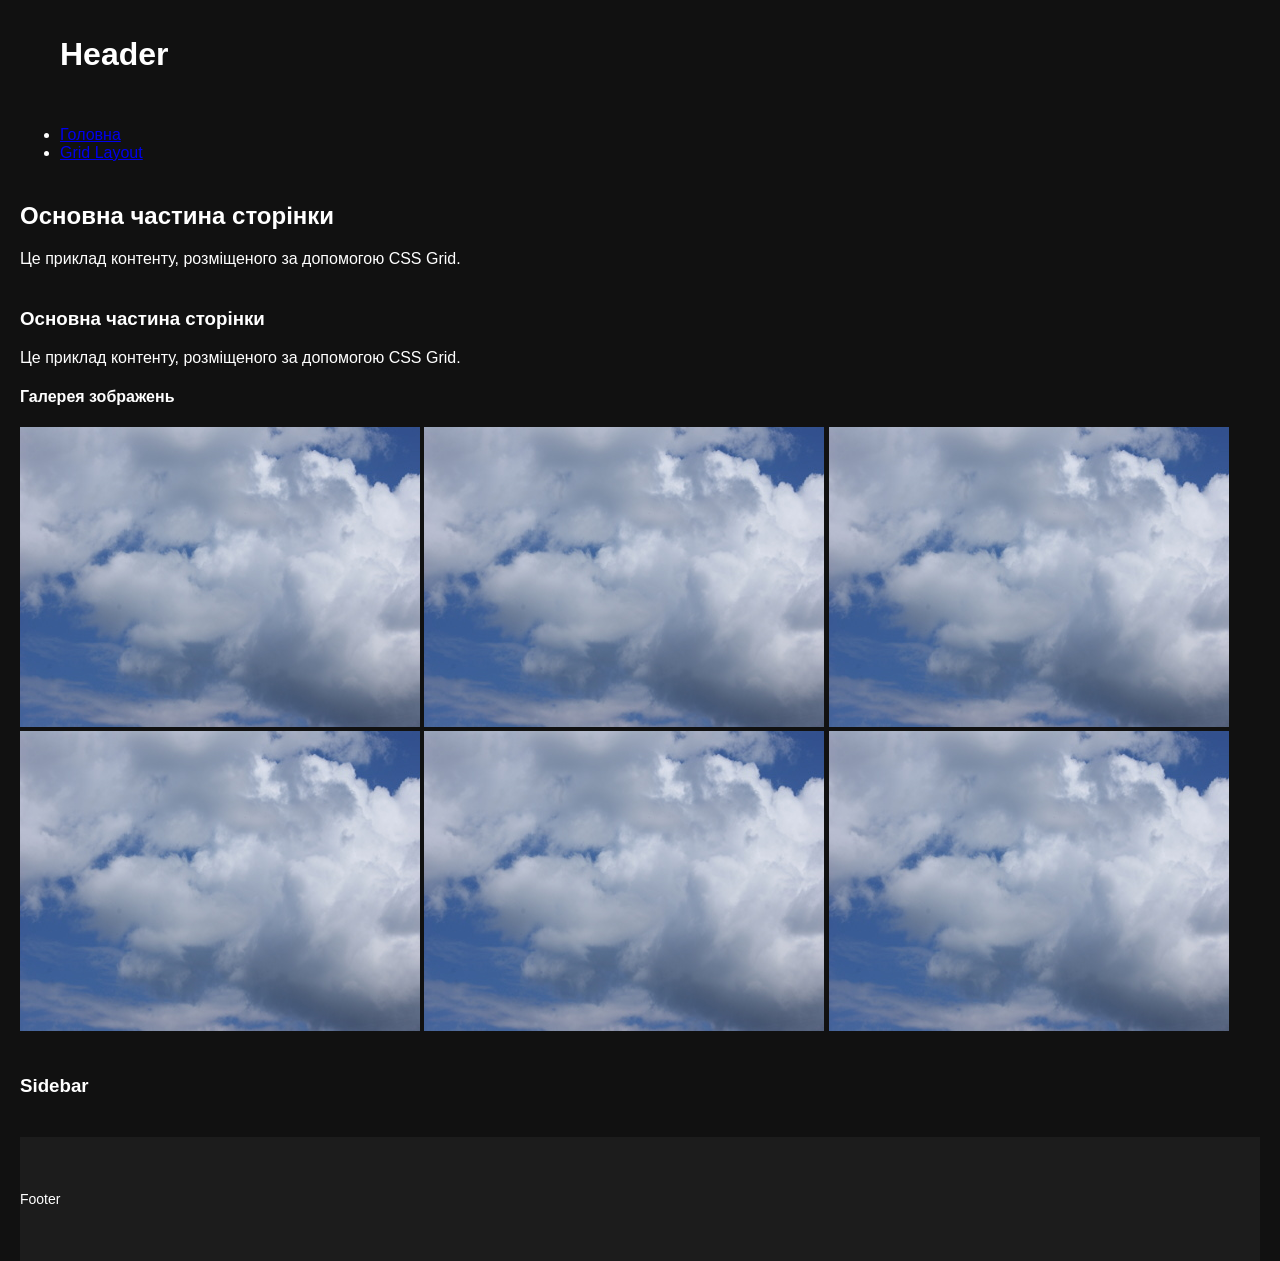
==== grid.html @ 88ac4cd6 "Practical work #9" ====
<!DOCTYPE html>
<html lang="uk">
<head>
    <meta charset="UTF-8" />
    <meta name="viewport" content="width=device-width, initial-scale=1.0" />
    <title>Grid Layout</title>
    <link rel="stylesheet" href="css/main.css" />
    <link rel="stylesheet" href="scss/components/grid.css" />
</head>
<body>
<header class="header">
    <h1>Header</h1>
</header>

<nav class="navigation">
    <ul>
        <li><a href="index.html">Головна</a></li>
        <li><a href="grid.html">Grid Layout</a></li>
    </ul>
</nav>

<main class="content">
    <section class="main-section">
        <h2>Основна частина сторінки</h2>
        <p>Це приклад контенту, розміщеного за допомогою CSS Grid.</p>

        <div class="grid-container">
            <section class="main-content">
                <h3>Основна частина сторінки</h3>
                <p>Це приклад контенту, розміщеного за допомогою CSS Grid.</p>

                <div class="gallery">
                    <h4>Галерея зображень</h4>
                    <div class="gallery-grid">
                        <img src="images/photo1.jpg" alt="Фото 1">
                        <img src="images/photo2.jpg" alt="Фото 2">
                        <img src="images/photo3.jpg" alt="Фото 3">
                        <img src="images/photo4.jpg" alt="Фото 4">
                        <img src="images/photo5.jpg" alt="Фото 5">
                        <img src="images/photo6.jpg" alt="Фото 6">
                    </div>
                </div>
            </section>

            <aside class="sidebar">
                <h3>Sidebar</h3>
            </aside>
        </div>
    </section>
</main>

<footer class="footer">
    <p>Footer</p>
</footer>
</body>
</html>
---- css/main.css ----
@charset "UTF-8";
body {
  font-family: "Open Sans", sans-serif;
  color: #2c3e50;
  max-width: 80em;
  margin: 0 auto;
  padding: 0 20px;
}

section {
  margin: 40px 0;
}

/* Банер */
.banner {
  display: flex;
  justify-content: space-between;
  align-items: center;
  padding: 60px 80px;
  background: linear-gradient(90deg, #000 55%, #8b0000 100%);
  color: #fff;
  font-family: "Inter", sans-serif;
}

/* Текстова частина */
.banner-text {
  max-width: 50%;
}

.banner-text h1 {
  font-size: 36px;
  font-weight: 800;
  margin-bottom: 15px;
}

.banner-text p {
  font-size: 16px;
  line-height: 1.6;
  color: #ddd;
}

/* Зображення */
.banner-images {
  position: relative;
  display: flex;
  justify-content: center;
  align-items: center;
}

.banner-images img {
  max-width: 320px;
}

/* Кнопка */
.btn {
  display: inline-block;
  margin-top: 25px;
  padding: 12px 28px;
  background: #ff2e2e;
  color: #fff;
  font-weight: 600;
  text-decoration: none;
  border-radius: 6px;
  transition: background 0.3s ease;
}

.btn:hover {
  background: #d82020;
}

body {
  margin: 0;
  font-family: Arial, sans-serif;
  background-color: #111;
  color: #fff;
}

/*Освітня програма спеціальності “Інжинирінг і програмування інфокомунікаційних систем”*/
body {
  background: #121212;
  color: #fff;
  font-family: Arial, sans-serif;
}

.header {
  display: flex;
  flex-direction: row;
  align-items: center;
  justify-content: space-between;
  flex-wrap: wrap;
  padding: 15px 40px;
  background-color: #111;
  color: #fff;
}
.header .logo {
  width: 104px;
}
.header .logo img {
  max-width: 100%;
  display: block;
}
.header nav {
  flex: 1;
  display: flex;
  justify-content: center;
}
.header nav .main-menu {
  margin: 0;
  padding: 0;
  list-style: none;
  display: flex;
  gap: 30px;
}
.header nav .main-menu li a {
  text-decoration: none;
  color: #fff;
  text-transform: uppercase;
  font-weight: 700;
  font-size: 14px;
  transition: color 0.3s;
}
.header nav .main-menu li a:hover {
  color: #e31e24;
}
.header .search {
  width: 24px;
  margin-left: auto;
  margin-right: 30px;
  display: flex;
  align-items: center;
}
.header .search input {
  background: transparent;
  border: none;
  border-bottom: 1px solid #666;
  color: #fff;
  outline: none;
  padding: 4px 8px;
  width: 120px;
  font-size: 14px;
}
.header .search input::placeholder {
  color: #999;
}
.header .lang {
  width: 104px;
}
.header .lang .lang-wrapper {
  list-style: none;
  margin: 0;
  padding: 0;
  display: flex;
  align-items: center;
  justify-content: space-between;
  gap: 10px;
}
.header .lang .lang-wrapper::before {
  content: "";
  display: block;
  width: 38px;
  height: 24px;
  border-radius: 100px;
  border: 1px solid #fff;
  order: 2;
}
.header .lang .lang-wrapper li {
  font-size: 14px;
  font-weight: bold;
  line-height: 24px;
  color: #ccc;
  position: relative;
}
.header .lang .lang-wrapper li a {
  text-decoration: none;
  color: #ccc;
  font-weight: bold;
  display: inline-block;
  font-size: 14px;
}
.header .lang .lang-wrapper li a.is-active {
  color: #fff;
}
.header .lang .lang-wrapper li.ua {
  order: 1;
}
.header .lang .lang-wrapper li.ua a::after {
  content: "";
  display: none;
  width: 18px;
  height: 18px;
  border-radius: 50%;
  background: url("../images/uk.png");
  background-size: 18px 18px;
  position: absolute;
  top: 3px;
  right: -31px;
}
.header .lang .lang-wrapper li.ua a.is-active::after {
  display: block;
}
.header .lang .lang-wrapper li.en {
  order: 3;
}
.header .lang .lang-wrapper li.en a::before {
  content: "";
  display: none;
  width: 18px;
  height: 18px;
  border-radius: 50%;
  background: url("../images/en.png") no-repeat;
  background-size: 18px 18px;
  position: absolute;
  top: 3px;
  left: -31px;
}
.header .lang .lang-wrapper li.en a.is-active::before {
  display: block;
}

/* Контакти */
.contacts {
  background: #1b1b1b;
  color: #fff;
  padding: 60px 20px;
  text-align: center;
}
.contacts h2 {
  font-size: 28px;
  margin-bottom: 20px;
  border-bottom: 2px solid #444;
  display: inline-block;
  padding-bottom: 5px;
}
.contacts p {
  font-size: 16px;
  color: #ccc;
  margin-bottom: 40px;
}
.contacts-info {
  display: flex;
  justify-content: center;
  gap: 80px;
  flex-wrap: wrap;
  text-align: left;
}
.contacts-info .contact-block {
  min-width: 220px;
}
.contacts-info .contact-block h3 {
  font-size: 18px;
  margin-bottom: 10px;
  color: #fff;
}
.contacts-info .contact-block p {
  margin: 5px 0;
  font-size: 15px;
}
.contacts-info .contact-block small {
  font-size: 13px;
  color: #888;
}
.contacts-info .contact-block a,
.contacts-info .contact-block p {
  color: #ff3b3b;
  text-decoration: none;
}
.contacts-info .contact-block a:hover {
  text-decoration: underline;
}
.contacts-info .contact-block .social-icons {
  display: flex;
  gap: 15px;
  margin-top: 10px;
}
.contacts-info .contact-block .social-icons a {
  display: inline-block;
  width: 32px;
  height: 32px;
}
.contacts-info .contact-block .social-icons a img {
  width: 100%;
  height: auto;
  transition: transform 0.3s;
}
.contacts-info .contact-block .social-icons a img:hover {
  transform: scale(1.2);
}

/*Нижній контитул сайту*/
.footer {
  background: #1c1c1c;
  color: #fff;
  padding: 40px 0;
  font-size: 14px;
}

.footer-container {
  display: flex;
  justify-content: space-between;
  align-items: flex-start;
  max-width: 1200px;
  margin: 0 auto;
  padding: 0 20px;
}

.footer-left,
.footer-center,
.footer-right {
  flex: 1;
  padding: 10px;
}

.footer-center {
  text-align: center;
}

.footer-logo {
  max-width: 120px; /* розмір логотипу */
  margin-bottom: 10px;
}

.footer .socials {
  margin-top: 10px;
}

.footer .socials a {
  margin: 0 5px;
  display: inline-block;
}

.footer a {
  color: #ff3333;
  text-decoration: none;
}

#feedbacks .cards-wrapper .card {
  padding: 20px;
  border-radius: 20px;
  border: 1px solid #8e8e8e;
}

/* Відгуки випускників */
.carousel-track {
  display: flex;
  flex-wrap: wrap;
  justify-content: center;
  gap: 20px;
}
.carousel-track .review-card {
  flex: 0 1 250px;
  background-color: #2b2b2b;
  border: 1px solid #8E8E8E;
  border-radius: 20px;
  padding: 20px;
  text-align: left;
  box-shadow: 0 4px 6px rgba(0, 0, 0, 0.3);
}

/* Нам довіряють */
.trust {
  background: #222;
  padding: 60px 20px;
  text-align: center;
}
.trust h2 {
  font-size: 28px;
  margin-bottom: 40px;
  color: #fff;
}
.trust-logos {
  display: flex;
  justify-content: center;
  align-items: center;
  gap: 40px;
  flex-wrap: wrap;
}
.trust-logos img {
  max-height: 50px;
  opacity: 0.8;
  transition: opacity 0.3s ease;
  filter: grayscale(100%);
}
.trust-logos img:hover {
  opacity: 1;
  filter: grayscale(0%);
}

/*Форма зворотного звʼязку з абітурієнтами*/
.feedback {
  background-color: #1e1e1e; /* темний фон */
  color: #fff; /* білий текст */
  padding: 40px 0;
}

.feedback .container {
  max-width: 600px;
  margin: 0 auto;
}

.feedback h2 {
  text-align: center;
  margin-bottom: 20px;
  font-size: 28px;
  font-weight: bold;
}

.feedback form {
  display: flex;
  flex-direction: column;
}

.feedback label {
  margin-top: 15px;
  font-size: 14px;
  font-weight: 500;
}

.feedback input,
.feedback textarea {
  padding: 10px;
  margin-top: 5px;
  border: 1px solid #444;
  border-radius: 5px;
  background-color: #2c2c2c;
  color: #fff;
}

.feedback textarea {
  min-height: 100px;
  resize: vertical;
}

.feedback button {
  margin-top: 20px;
  padding: 10px;
  background-color: #ff4d4d; /* червона кнопка */
  border: none;
  border-radius: 5px;
  color: #fff;
  font-size: 16px;
  cursor: pointer;
  transition: background 0.3s ease;
}

.feedback button:hover {
  background-color: #e63b3b;
}

#in-numbers .cards-wrapper .card {
  padding: 10px;
  border-right: 1px solid #FF3A3A;
}
#in-numbers .cards-wrapper .card:last-child {
  border-right: none;
}

/* Якщо в числах */
.numbers {
  text-align: center;
  padding: 50px 20px;
  background: #111; /* темний фон */
}

.numbers h2 {
  font-size: 32px;
  margin-bottom: 40px;
  color: #fff;
}

.numbers-cards {
  display: flex;
  justify-content: center;
  gap: 50px;
  flex-wrap: wrap;
}

.num-card h3 {
  font-size: 48px;
  margin: 0;
  color: #fff;
}

.num-card {
  padding: 10px;
}

.num-card:not(:last-child) {
  border-left: 1px solid #FF3A3A;
}

.num-card p {
  margin-top: 10px;
  font-size: 18px;
  color: #bbb;
}

/*Новини */
body {
  margin: 0;
  font-family: Arial, sans-serif;
  background: #111;
  color: #fff;
}

.news-section {
  padding: 40px;
  background: #222;
  text-align: center;
}

.news-section h2 {
  font-size: 32px;
  margin-bottom: 20px;
}

.news-container {
  display: flex;
  justify-content: center;
  gap: 20px;
  flex-wrap: wrap; /* щоб переносились на новий рядок */
  margin-bottom: 30px;
}

.news-card {
  background: #111;
  border-radius: 12px;
  padding: 15px;
  width: 230px;
  text-align: left;
  transition: transform 0.3s ease;
}

.news-card {
  padding: 10px; /* внутрішній відступ блоку з контентом */
}

.news-card:not(:last-child) {
  border-left: 1px solid #FF3A3A;
}

.news-card:hover {
  transform: translateY(-8px);
}

.news-card img {
  width: 100%;
  border-radius: 10px;
  margin-bottom: 10px;
}

.news-card h3 {
  font-size: 16px;
  font-weight: bold;
  margin: 10px 0;
}

.news-card p {
  font-size: 14px;
  color: #bbb;
  margin-bottom: 10px;
}

.news-card .date {
  font-size: 12px;
  color: #999;
}

.news-video video {
  max-width: 500px;
  width: 100%;
  border-radius: 12px;
  margin: 20px auto;
  display: block;
}

.more-btn {
  padding: 10px 20px;
  background: red;
  border: none;
  border-radius: 5px;
  color: white;
  font-weight: bold;
  cursor: pointer;
}

.more-btn:hover {
  background: darkred;
}

#specialties .cards-wrapper .card {
  padding: 20px;
  border-radius: 20px;
  border: 1px solid #8e8e8e;
}

/*Наші спеціальності*/
.specialties {
  text-align: center;
  padding: 50px 20px;
  background: #222;
}

.specialties h2 {
  font-size: 32px;
  margin-bottom: 15px;
}

.specialties-desc {
  max-width: 700px;
  margin: 0 auto 40px;
  font-size: 16px;
  color: #bbb;
}

.specialties-cards {
  display: flex;
  justify-content: center;
  gap: 30px;
  flex-wrap: wrap;
}

.specialties-cards .card {
  padding: 20px;
  border: 1px solid #8E8E8E;
  border-radius: 20px;
}

.card {
  background: #111;
  border: 1px solid #333;
  border-radius: 10px;
  padding: 40px 30px;
  width: 280px;
  transition: transform 0.3s ease, border-color 0.3s ease;
}

.card h3 {
  font-size: 40px;
  margin: 0;
  color: #fff;
}

.card p {
  margin-top: 10px;
  font-size: 18px;
  color: #bbb;
}

.card:hover {
  transform: translateY(-10px);
  border-color: #00bfff;
}

/*Освітня програма спеціальності “Інжинирінг і програмування інфокомунікаційних систем”*/
.course {
  width: 80%;
  margin: 40px auto;
}

.course h2 {
  font-size: 24px;
  margin-bottom: 20px;
  border-left: 4px solid #fff;
  padding-left: 10px;
}

table {
  width: 100%;
  border-collapse: collapse;
  background: #1e1e1e;
  border-radius: 6px;
  overflow: hidden;
}

thead th {
  background: #262626;
  font-weight: bold;
  text-align: left;
  padding: 12px;
  font-size: 16px;
}

tbody td {
  padding: 12px;
  border-top: 1px solid #333;
  font-size: 15px;
}

tbody tr:hover {
  background: #2d2d2d;
}

td, th {
  width: 25%;
}

/*# sourceMappingURL=main.css.map */
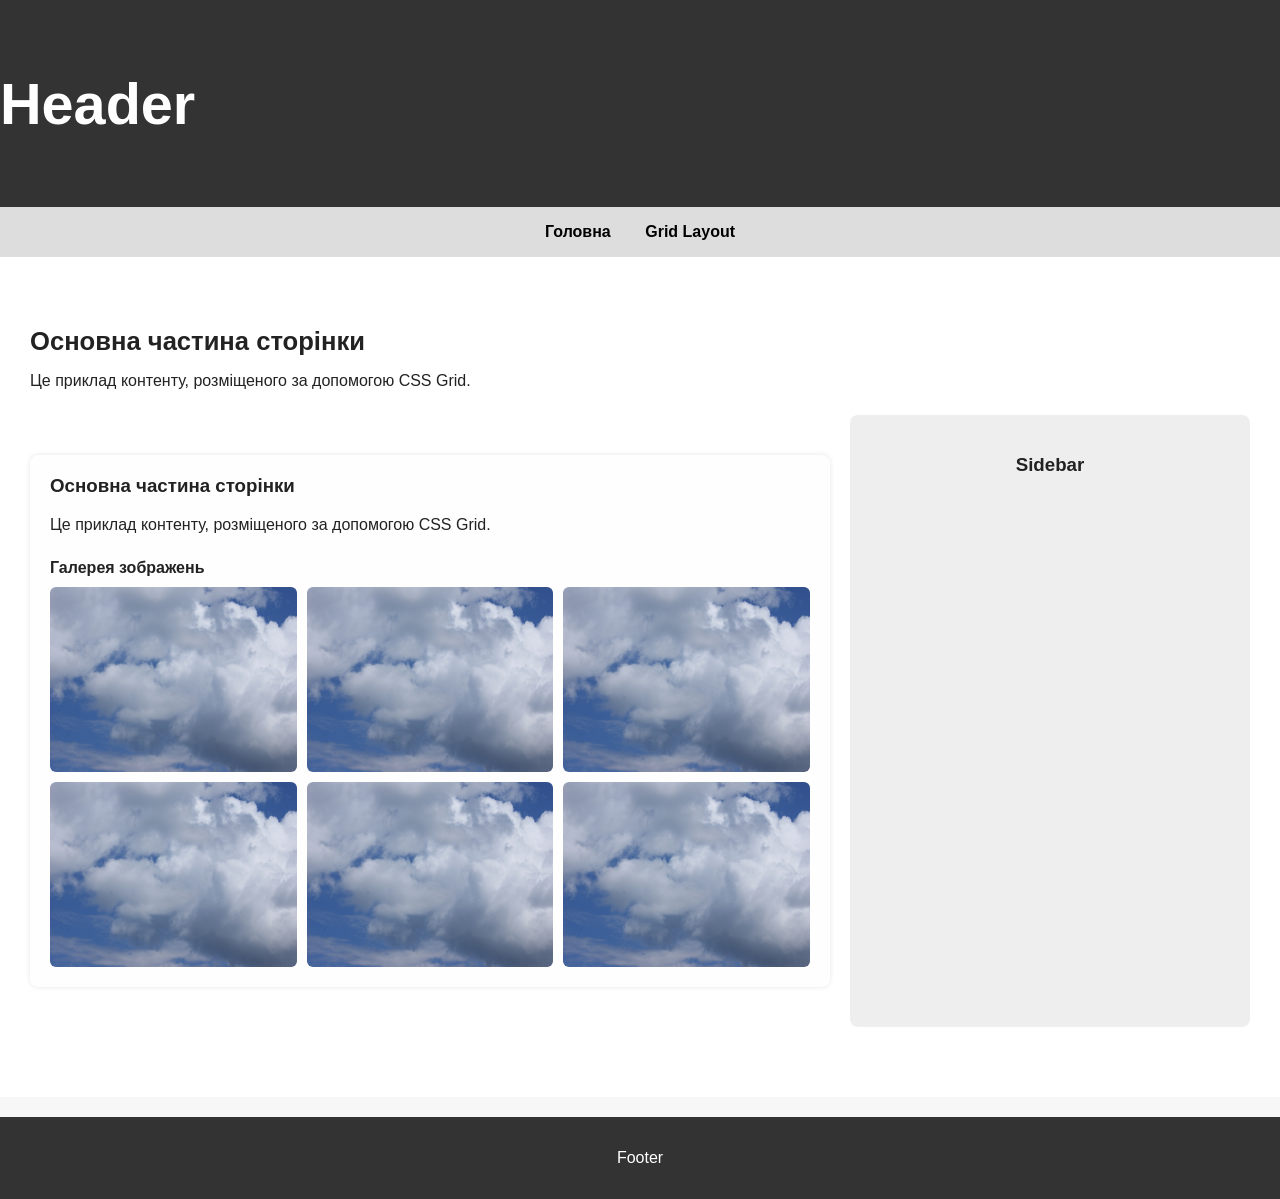
==== commit a253eb96: "Practical work #10" ====
--- a/grid.html
+++ b/grid.html
@@ -3,6 +3,7 @@
 <head>
     <meta charset="UTF-8" />
     <meta name="viewport" content="width=device-width, initial-scale=1.0" />
+    <meta name="viewport" content="width=device-width, initial-scale=1.0">
     <title>Grid Layout</title>
     <link rel="stylesheet" href="css/main.css" />
     <link rel="stylesheet" href="scss/components/grid.css" />
--- a/scss/components/grid.css
+++ b/scss/components/grid.css
@@ -0,0 +1,122 @@
+@charset "UTF-8";
+/* Базові стилі */
+body {
+  font-family: Arial, sans-serif;
+  margin: 0;
+  padding: 0;
+  background-color: #f7f7f7;
+  color: #222;
+}
+
+/*  Header */
+.header {
+  background-color: #333;
+  color: #fff;
+  text-align: center;
+  padding: 2rem 0;
+  font-size: 1.8rem;
+}
+
+/*  Навігація  */
+.navigation {
+  background-color: #ddd;
+  padding: 1rem 0;
+  text-align: center;
+}
+
+.navigation ul {
+  list-style: none;
+  margin: 0;
+  padding: 0;
+}
+
+.navigation li {
+  display: inline-block;
+  margin: 0 15px;
+}
+
+.navigation a {
+  text-decoration: none;
+  color: #000;
+  font-weight: bold;
+}
+
+.navigation a:hover {
+  text-decoration: underline;
+}
+
+/*  Основна частина  */
+.content {
+  padding: 30px;
+  background-color: #fff;
+}
+
+.main-section h2 {
+  font-size: 1.6rem;
+  margin-bottom: 10px;
+}
+
+.main-section p {
+  margin-bottom: 25px;
+}
+
+/*  Основна сітка   */
+.grid-container {
+  display: grid;
+  grid-template-columns: 2fr 1fr;
+  gap: 20px;
+}
+
+/*  Контент  */
+.main-content {
+  background-color: #fefefe;
+  border-radius: 8px;
+  padding: 20px;
+  box-shadow: 0 0 5px rgba(0, 0, 0, 0.1);
+}
+
+.main-content h3 {
+  margin-top: 0;
+}
+
+/*  Sidebar  */
+.sidebar {
+  background-color: #eee;
+  border-radius: 8px;
+  padding: 20px;
+  text-align: center;
+  font-weight: bold;
+}
+
+/*  Галерея  */
+.gallery {
+  margin-top: 20px;
+}
+
+.gallery h4 {
+  margin-bottom: 10px;
+}
+
+.gallery-grid {
+  display: grid;
+  grid-template-columns: repeat(3, 1fr);
+  gap: 10px;
+}
+
+.gallery-grid img {
+  width: 100%;
+  border-radius: 6px;
+  object-fit: cover;
+}
+
+/*  Footer  */
+.footer {
+  background-color: #333;
+  color: #fff;
+  text-align: center;
+  padding: 1rem 0;
+  margin-top: 20px;
+  font-size: 1rem;
+}
+
+/*# sourceMappingURL=grid.css.map */
